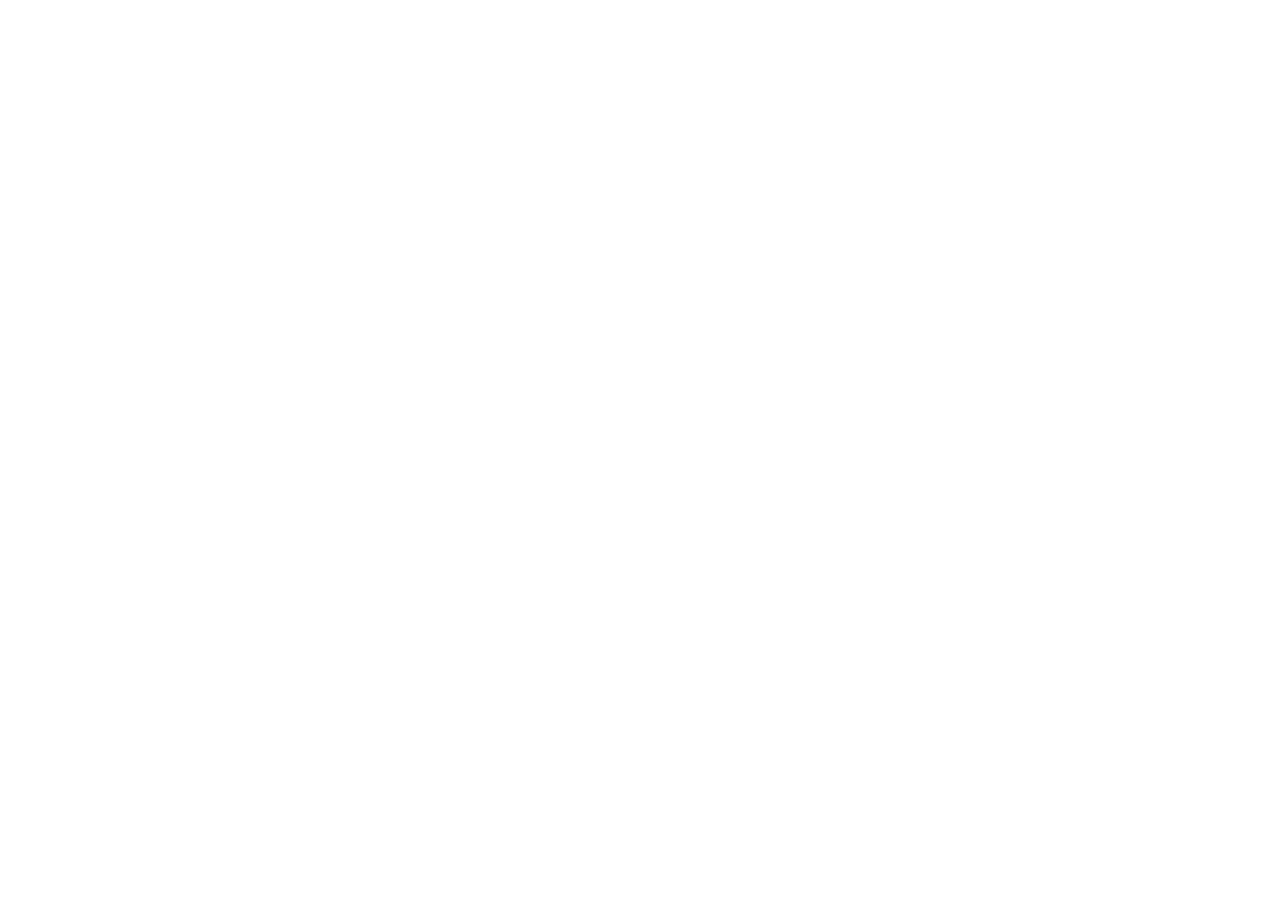
==== Templates/index.html @ 26a73785 "Index file added" ====
<!DOCTYPE html>
<html lang="en">
<head>
    <meta charset="UTF-8">
    <meta name="viewport" content="width=device-width, initial-scale=1.0">
    <title>Random People
        
    </title>
</head>
<body>
    
</body>
</html>
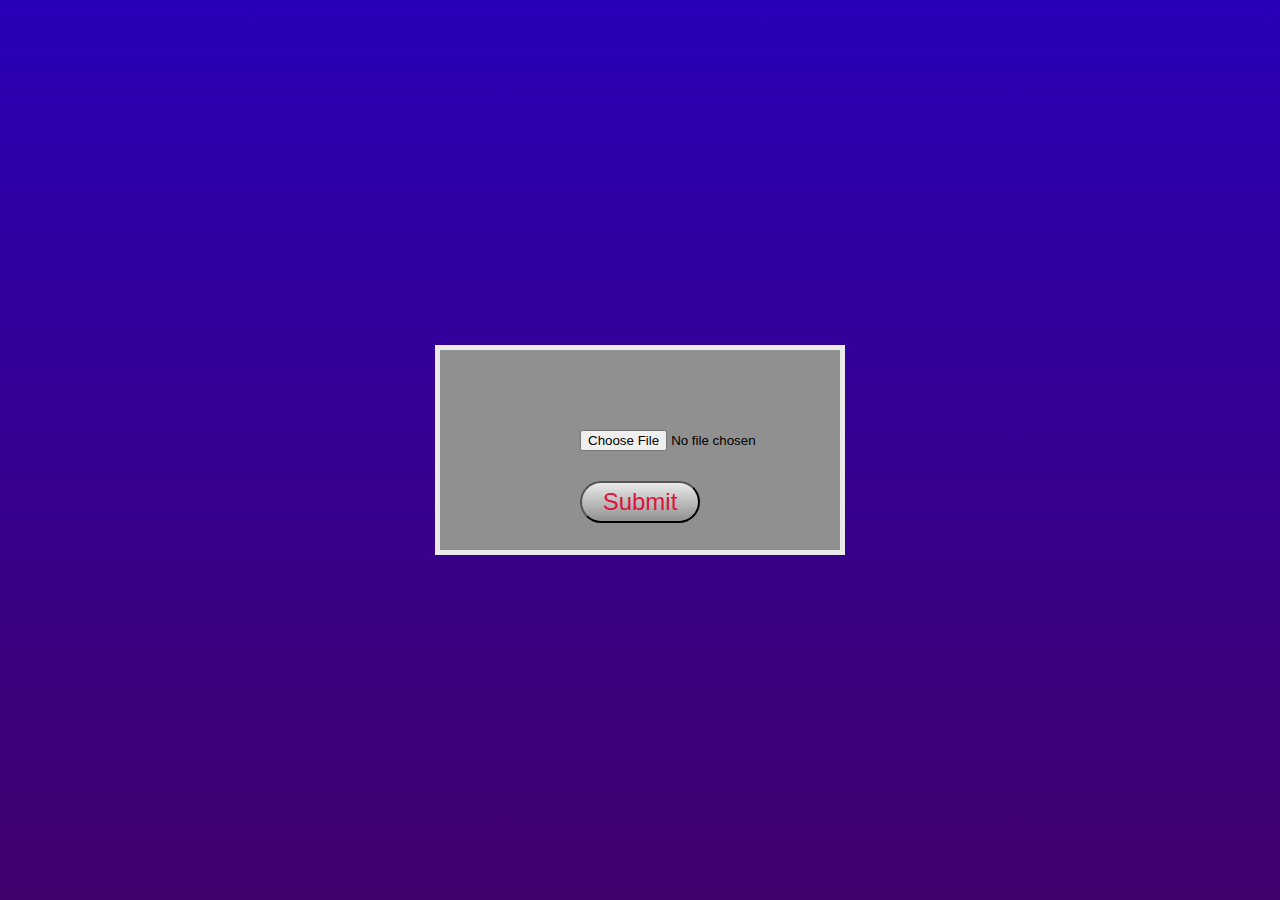
==== commit a7857c54: "upload form created" ====
--- a/Templates/index.html
+++ b/Templates/index.html
@@ -3,11 +3,17 @@
 <head>
     <meta charset="UTF-8">
     <meta name="viewport" content="width=device-width, initial-scale=1.0">
-    <title>Random People
-        
-    </title>
+    <title>Random People</title>
+    <link rel="stylesheet" href="style.css">
 </head>
 <body>
-    
+    <div class="container">
+        <div class="upload_form">
+            <form action="">
+                <input type="file" id="myFile" >
+                <input class='submit' type="submit">
+              </form>
+        </div>
+    </div>
 </body>
 </html>--- a/Templates/style.css
+++ b/Templates/style.css
@@ -0,0 +1,52 @@
+*{
+    margin: 0;
+}
+.container {
+    position: relative;
+    display: flex;
+    align-items: center;
+    justify-content: center;
+    text-align: center;
+    background: linear-gradient(#2A00b7, #42006c);
+    width: 100%;
+    height: 100vh;
+}
+.upload_form{
+    border: 5px solid #eaeaea;
+    width: 400px;
+    height: 200px;
+    background-color: #909090;
+}
+
+.upload_form form{
+    position: relative;
+    margin-top: 50px;
+    display: inline-block;
+    width: 200px;
+    height: 100px;
+    text-align: center;
+    font-weight: 400;
+ 
+}
+
+input{
+    display: flex;
+    flex-direction: column;
+    margin-top: 30px;
+    margin-left: 40px;
+    margin-bottom: 20px;
+   
+    
+}
+
+.submit{
+    width: 120px;
+    border-radius: 50px;
+    font-size: 1.5rem;
+    font-family: Verdana, Geneva, Tahoma, sans-serif;
+    padding: 5px 10px;
+    background: linear-gradient(#eaeaea, #909090);
+    color: crimson  ;
+}
+
+
